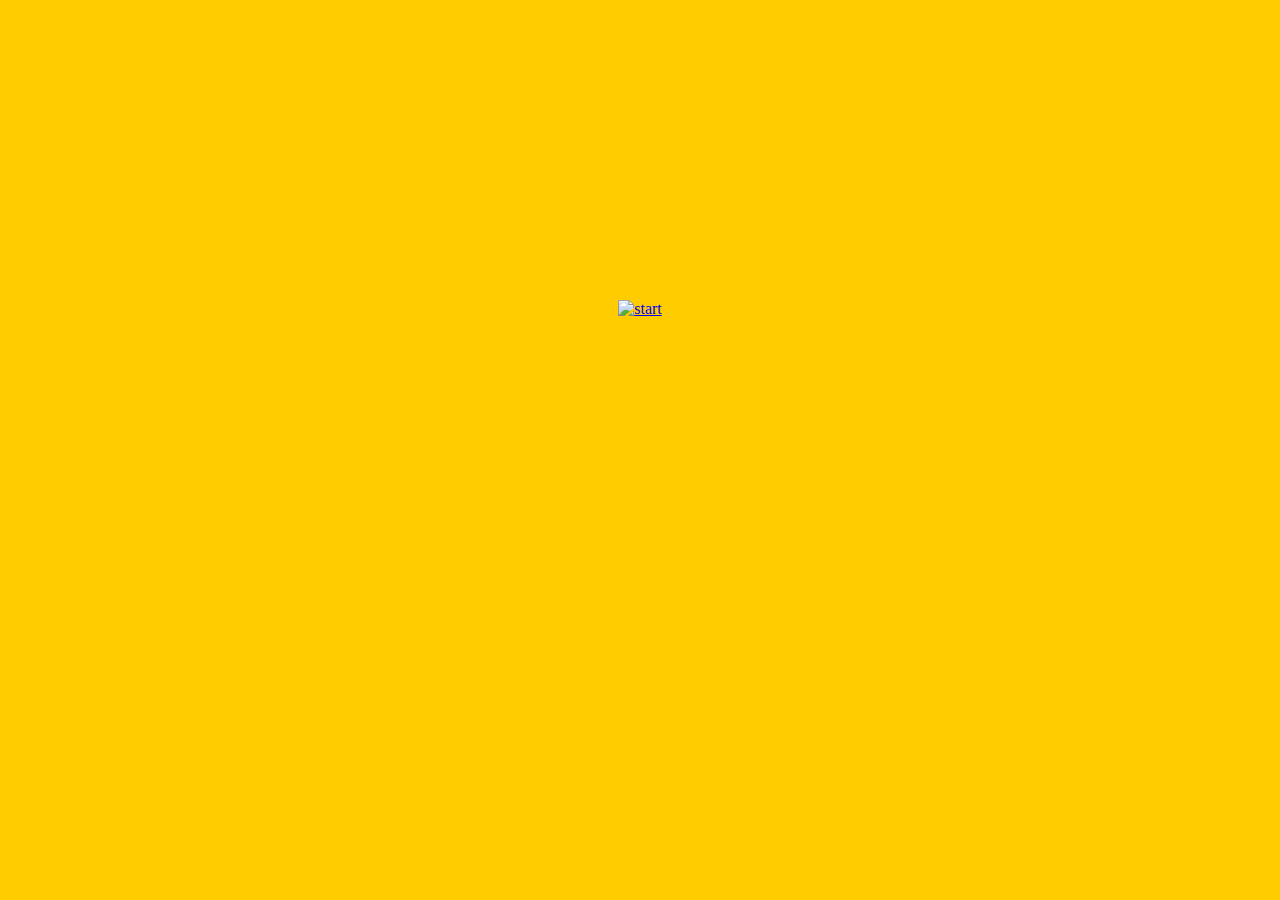
==== www/start.html @ 99c02ef6 "moerdijk" ====
<!doctype html>
<html>
<head>
<meta charset="utf-8">
<title>start</title>
<style>
body {
	margin: 0;
	background-color:#FFCC00;
}
.btn
{
	border:none; 
	margin:300px;
	text-align:center;
}
</style>
</head>

<body>
<div class="btn">
<a href="http://shellmoerdijk.veilig.tv/logondirect.aspx?acc=moerdijk"><img src="res/screen/GoR.png" width="60" height="60" alt="start"></a>
</div>
</body>
</html>
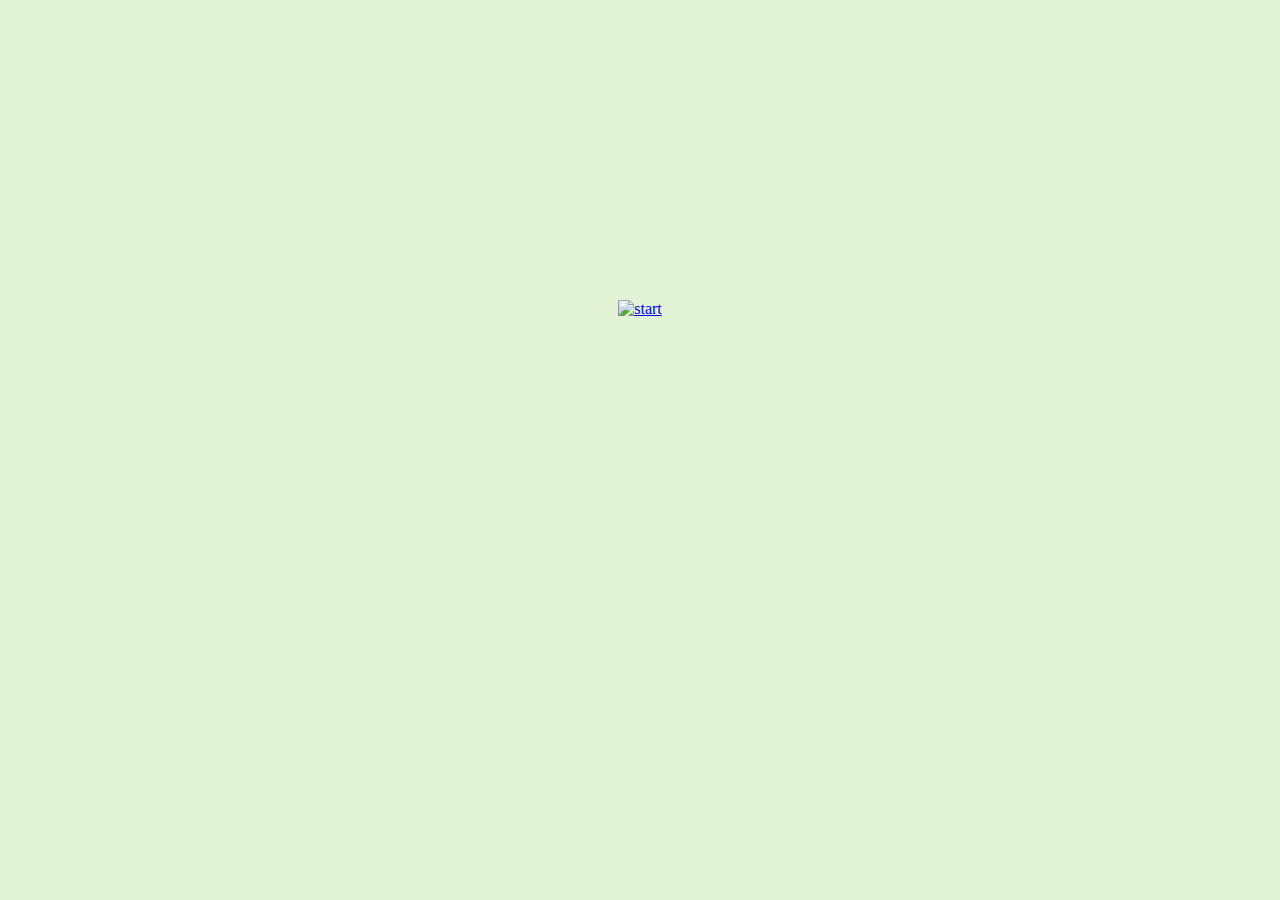
==== commit 5679593d: "110" ====
--- a/www/start.html
+++ b/www/start.html
@@ -1,4 +1,4 @@
-<!doctype html>
+﻿<!doctype html>
 <html>
 <head>
 <meta charset="utf-8">
@@ -6,7 +6,7 @@
 <style>
 body {
 	margin: 0;
-	background-color:#FFCC00;
+	background-color:#e2f2d5;
 }
 .btn
 {
@@ -19,7 +19,7 @@
 
 <body>
 <div class="btn">
-<a href="http://shellmoerdijk.veilig.tv/logondirect.aspx?acc=moerdijk"><img src="res/screen/GoR.png" width="60" height="60" alt="start"></a>
+<a href="http://nam.veilig.tv/logondirect.aspx?acc=nam"><img src="res/screen/GoR.png" width="60" height="60" alt="start"></a>
 </div>
 </body>
 </html>
